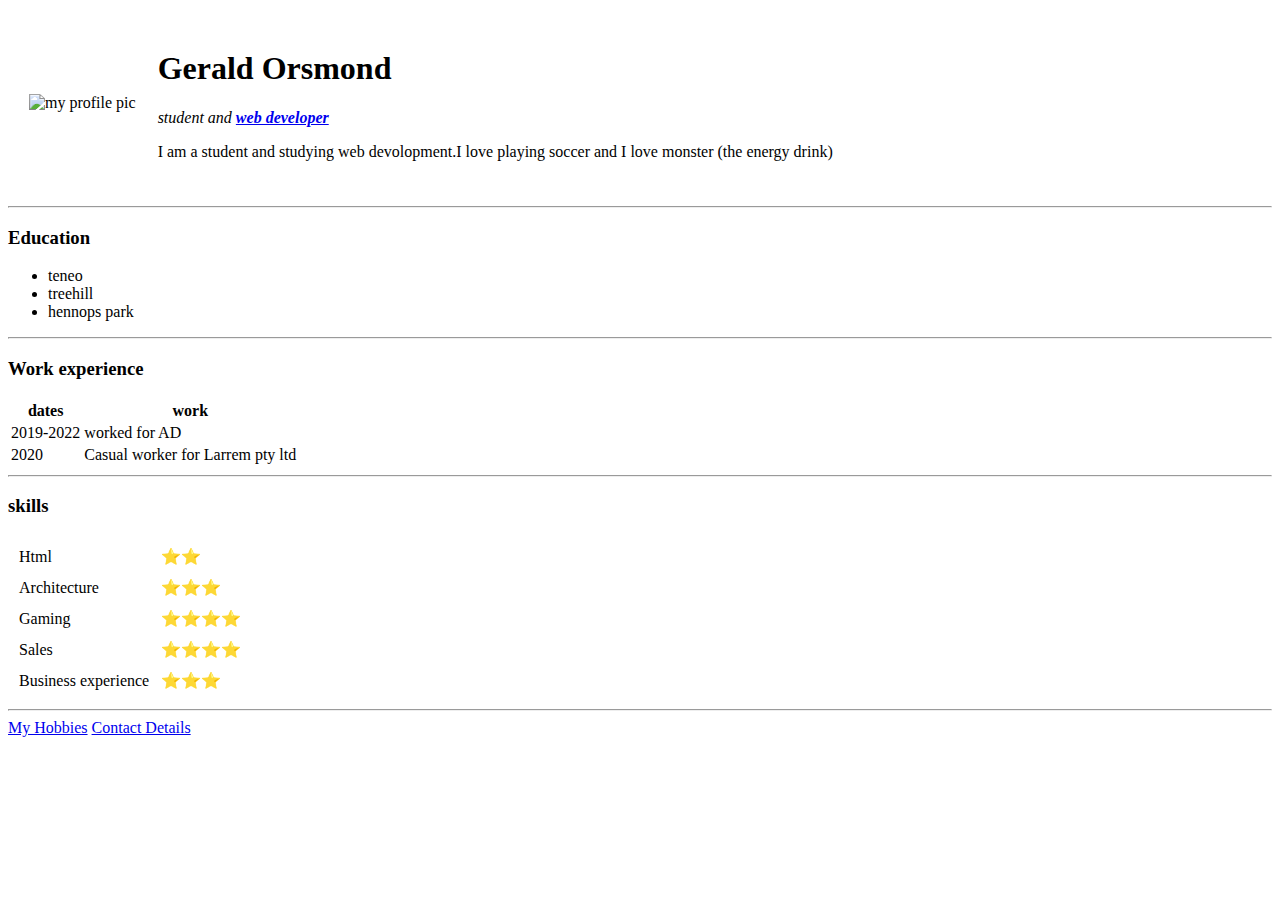
==== index.html @ 22381b0b "add initial CV website files" ====
<!DOCTYPE html>
<html>

<head>
  <meta charset="utf-8">
  <title>gerald's personal site</title>
</head>

<body>
  <table cellspacing="20">
    <tr>
      <td><img src="https://i.pinimg.com/originals/3e/7f/36/3e7f363888f3062c6ca4363cad234088.png" alt="my profile pic"width="150" height="150"</td>
      <td><h1>Gerald Orsmond</h1>
    <p><em>student and <strong><a href="https://www.payscale.com/research/ZA/Job=Web_Developer/Salary">web developer</a></strong></em></p>
    <p>I am a student and studying web devolopment.I love playing soccer and I love monster (the energy drink)</p></td>
    </tr>
  </table>

<hr>
<h3>Education</h3>
<ul>
  <li>teneo</li>
  <li>treehill</li>
  <li>hennops park</li>
</ul>
<hr>
<h3>Work experience</h3>
<table>
<thead>
  <tr>
    <th>dates</th>
    <th>work</th>
  </tr>
</thead>
<tbody>

</tbody>
<tfoot>

</tfoot>
  <tr>
    <td>2019-2022</td>
    <td>worked for AD</td>
  </tr>
  <tr>
    <td>2020</td>
    <td>Casual worker for Larrem pty ltd</td>
  </tr>
</table>
<hr>
<h3>skills</h3>
<table>
  <tr>
    <table cellspacing="10">
      <tr>
        <td>Html</td>
        <td>⭐⭐</td>
      </tr>
      <tr>
        <td>Architecture</td>
        <td>⭐⭐⭐</td>
      </tr>
      <tr>
        <td>Gaming</td>
        <td>⭐⭐⭐⭐</td>
      </tr>
      <tr>
        <td>Sales</td>
        <td>⭐⭐⭐⭐</td>
      </tr>
      <tr>
        <td>Business experience </td>
        <td>⭐⭐⭐</td>
      </tr>
    </table>
<hr>
<a href="hobbies.html">My Hobbies</a>
<a href="contact details.html">Contact Details</a>
</body>

</html>
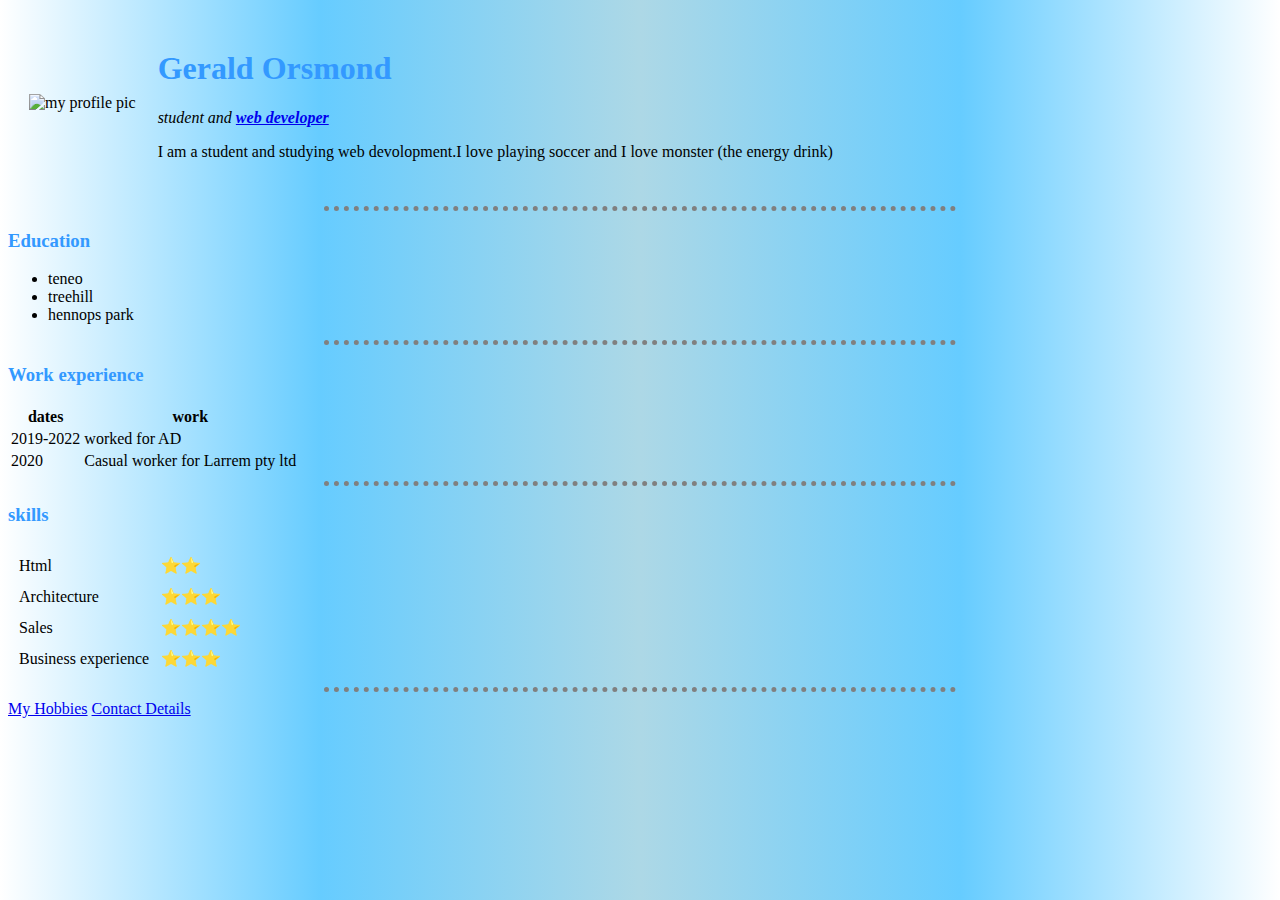
==== commit 3d2457c1: "Update index.html" ====
--- a/index.html
+++ b/index.html
@@ -4,6 +4,7 @@
 <head>
   <meta charset="utf-8">
   <title>gerald's personal site</title>
+  <link rel="stylesheet" href="css/styles.css">
 </head>
 
 <body>
@@ -61,10 +62,6 @@
         <td>⭐⭐⭐</td>
       </tr>
       <tr>
-        <td>Gaming</td>
-        <td>⭐⭐⭐⭐</td>
-      </tr>
-      <tr>
         <td>Sales</td>
         <td>⭐⭐⭐⭐</td>
       </tr>
--- a/css/styles.css
+++ b/css/styles.css
@@ -0,0 +1,25 @@
+  body {
+    background-image: linear-gradient(to right, white,#66ccff,lightblue,#66ccff,white);
+  }
+  h1 {
+    color: #3399ff
+  }
+  h3 {
+    color: #3399ff
+  }
+  hr {
+    border-style: none;
+    border-top-style: dotted;
+    border-color: grey;
+    border-width:5px;
+    width: 50%;
+  }
+
+/********************class selectors*****************/
+
+.profile {
+  background-color:
+
+}
+
+/******************ID selectors********************/
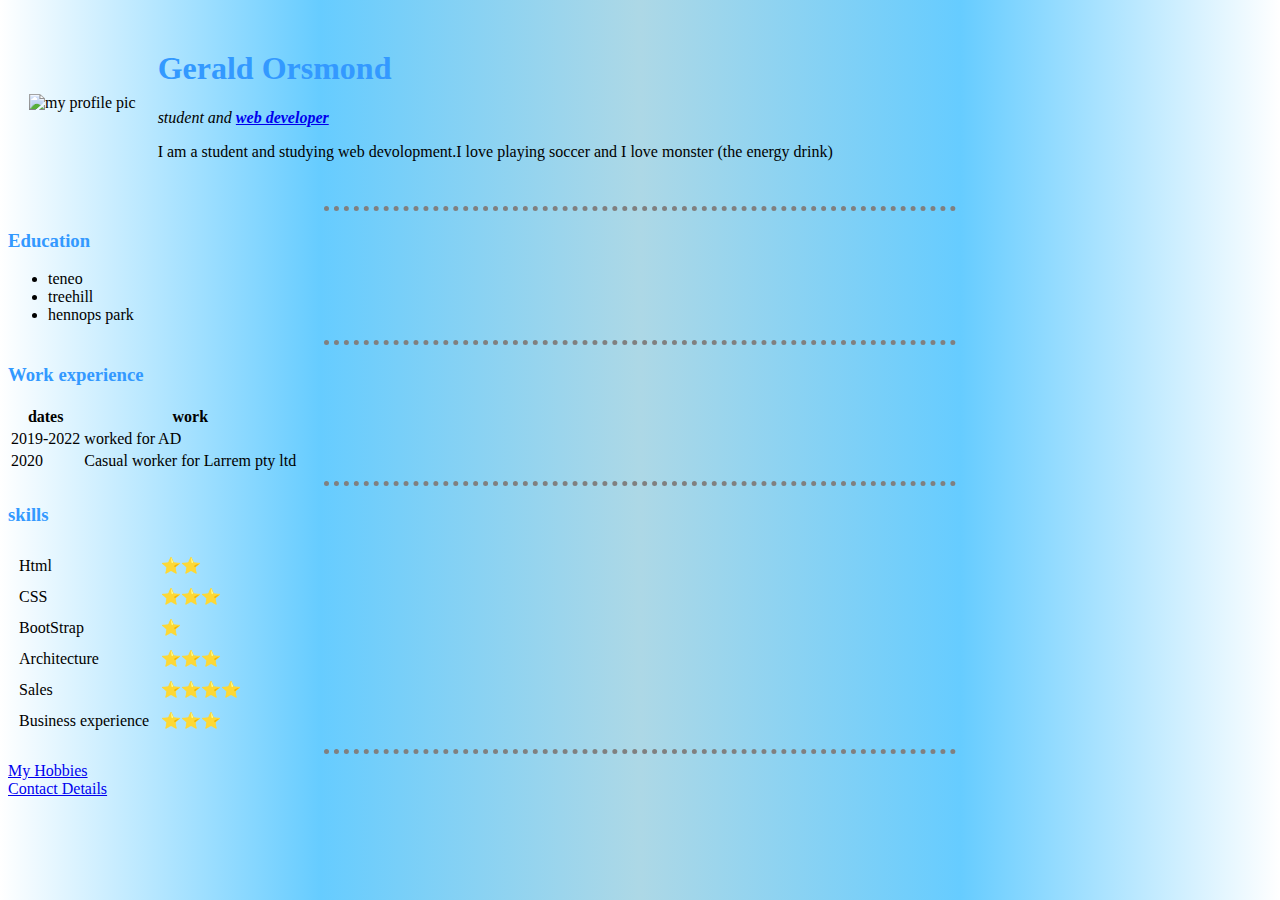
==== commit 0bb7077a: "Update index.html" ====
--- a/index.html
+++ b/index.html
@@ -58,6 +58,14 @@
         <td>⭐⭐</td>
       </tr>
       <tr>
+        <td>CSS</td>
+        <td>⭐⭐⭐</td>
+      </tr>
+       <tr>
+        <td>BootStrap</td>
+        <td>⭐</td>
+      </tr>
+      <tr>
         <td>Architecture</td>
         <td>⭐⭐⭐</td>
       </tr>
@@ -71,7 +79,7 @@
       </tr>
     </table>
 <hr>
-<a href="hobbies.html">My Hobbies</a>
+<a href="hobbies.html">My Hobbies</a><br>
 <a href="contact details.html">Contact Details</a>
 </body>
 
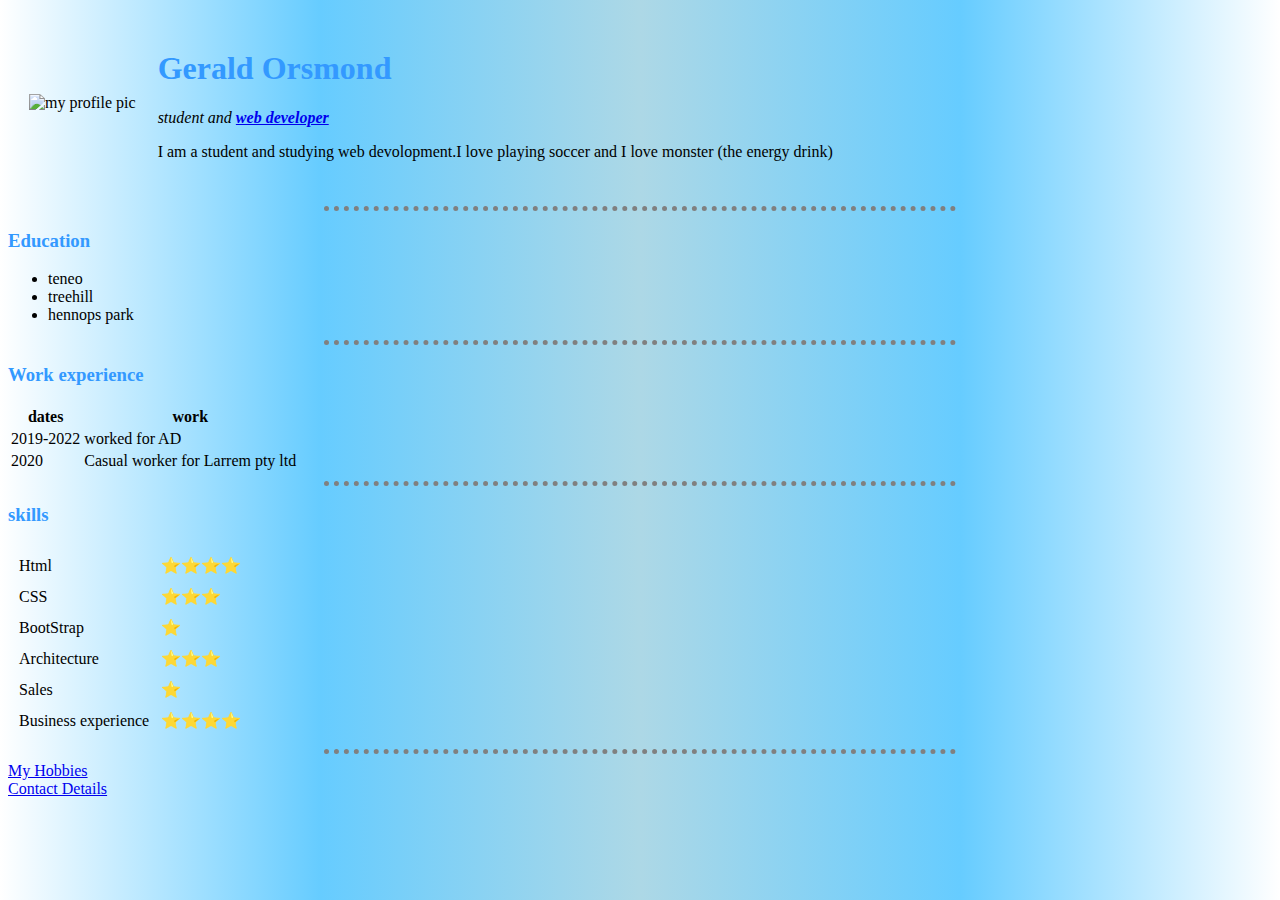
==== commit 8ac2fdd1: "Update index.html" ====
--- a/index.html
+++ b/index.html
@@ -55,7 +55,7 @@
     <table cellspacing="10">
       <tr>
         <td>Html</td>
-        <td>⭐⭐</td>
+        <td>⭐⭐⭐⭐</td>
       </tr>
       <tr>
         <td>CSS</td>
@@ -71,11 +71,11 @@
       </tr>
       <tr>
         <td>Sales</td>
-        <td>⭐⭐⭐⭐</td>
+        <td>⭐</td>
       </tr>
       <tr>
         <td>Business experience </td>
-        <td>⭐⭐⭐</td>
+        <td>⭐⭐⭐⭐</td>
       </tr>
     </table>
 <hr>
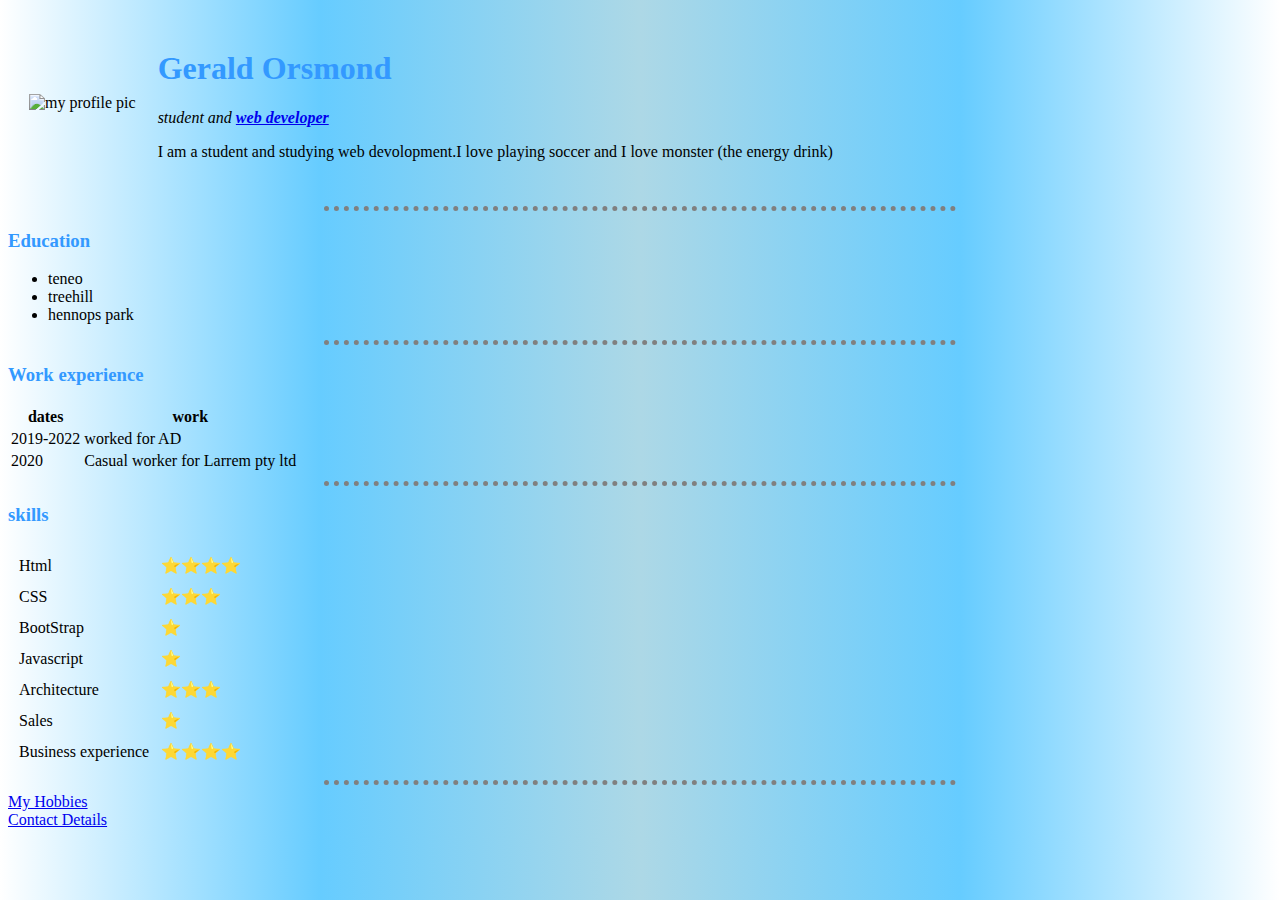
==== commit b05f321a: "Update index.html" ====
--- a/index.html
+++ b/index.html
@@ -66,6 +66,10 @@
         <td>⭐</td>
       </tr>
       <tr>
+        <td>Javascript</td>
+        <td>⭐</td>
+      </tr>
+      <tr>
         <td>Architecture</td>
         <td>⭐⭐⭐</td>
       </tr>
